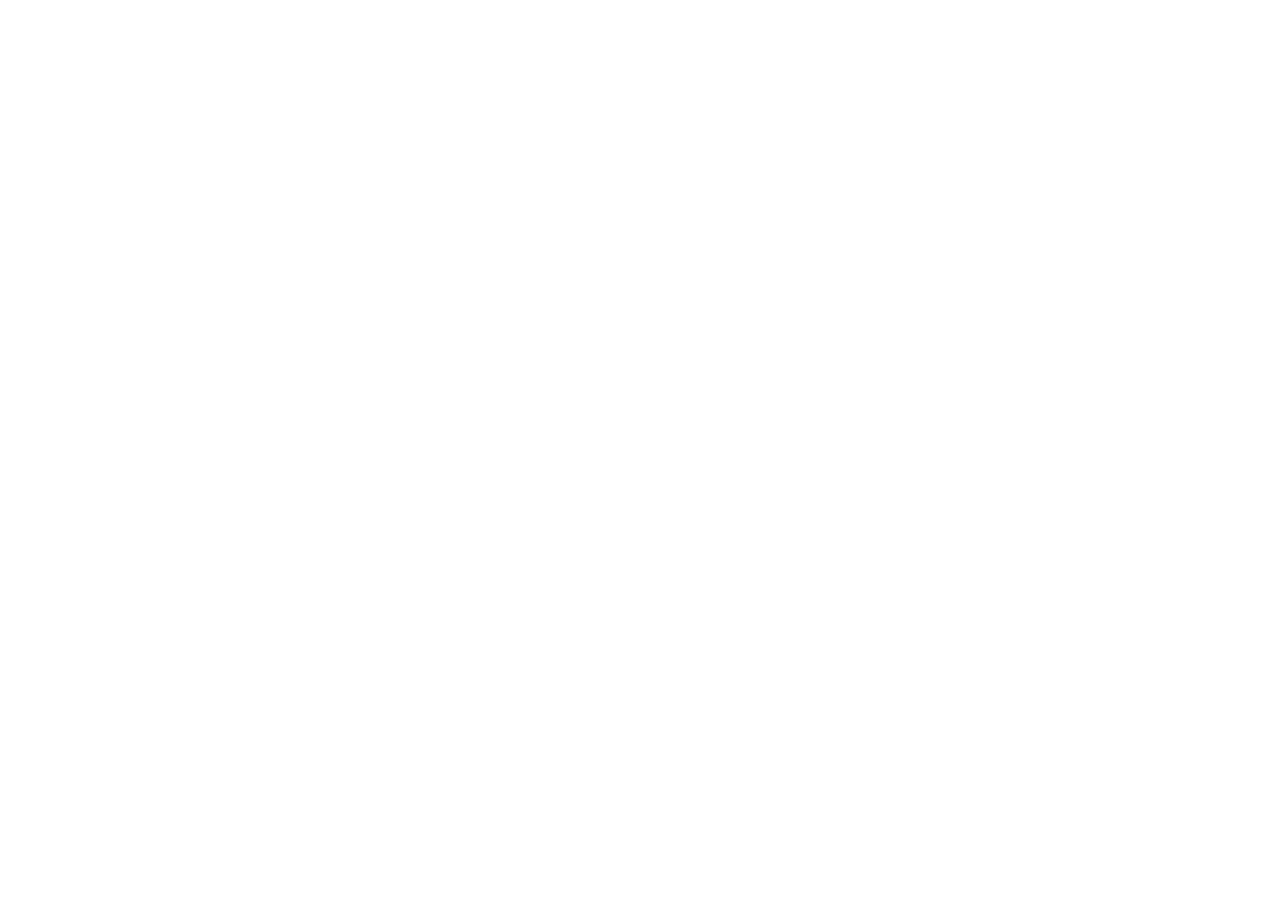
==== examples/jumbotron/books.html @ b1690940 "added empty books subpage" ====
<!DOCTYPE html>
<html lang="en">
  <head>
    

    <title></title>

    <!-- Bootstrap core CSS -->
    <link href="../../dist/css/bootstrap.min.css" rel="stylesheet">

    <!-- IE10 viewport hack for Surface/desktop Windows 8 bug -->
    <link href="../../assets/css/ie10-viewport-bug-workaround.css" rel="stylesheet">

    <!-- Custom styles for this template -->
    <link href="jumbotron.css" rel="stylesheet">

    <!-- Just for debugging purposes. Don't actually copy these 2 lines! -->
    <!--[if lt IE 9]><script src="../../assets/js/ie8-responsive-file-warning.js"></script><![endif]-->
    <script src="../../assets/js/ie-emulation-modes-warning.js"></script>

    <!-- HTML5 shim and Respond.js for IE8 support of HTML5 elements and media queries -->
    <!--[if lt IE 9]>
      <script src="https://oss.maxcdn.com/html5shiv/3.7.3/html5shiv.min.js"></script>
      <script src="https://oss.maxcdn.com/respond/1.4.2/respond.min.js"></script>
    <![endif]-->
  </head>

  <body>

<h2></h2>


  </body>
</html>
---- assets/css/ie10-viewport-bug-workaround.css ----
/*!
 * IE10 viewport hack for Surface/desktop Windows 8 bug
 * Copyright 2014-2015 Twitter, Inc.
 * Licensed under MIT (https://github.com/twbs/bootstrap/blob/master/LICENSE)
 */

/*
 * See the Getting Started docs for more information:
 * http://getbootstrap.com/getting-started/#support-ie10-width
 */
@-ms-viewport     { width: device-width; }
@-o-viewport      { width: device-width; }
@viewport         { width: device-width; }
---- examples/jumbotron/jumbotron.css ----
/* Move down content because we have a fixed navbar that is 50px tall */
body {
  padding-top: 50px;
  padding-bottom: 20px;
}

h2 {
  color: magenta;
}
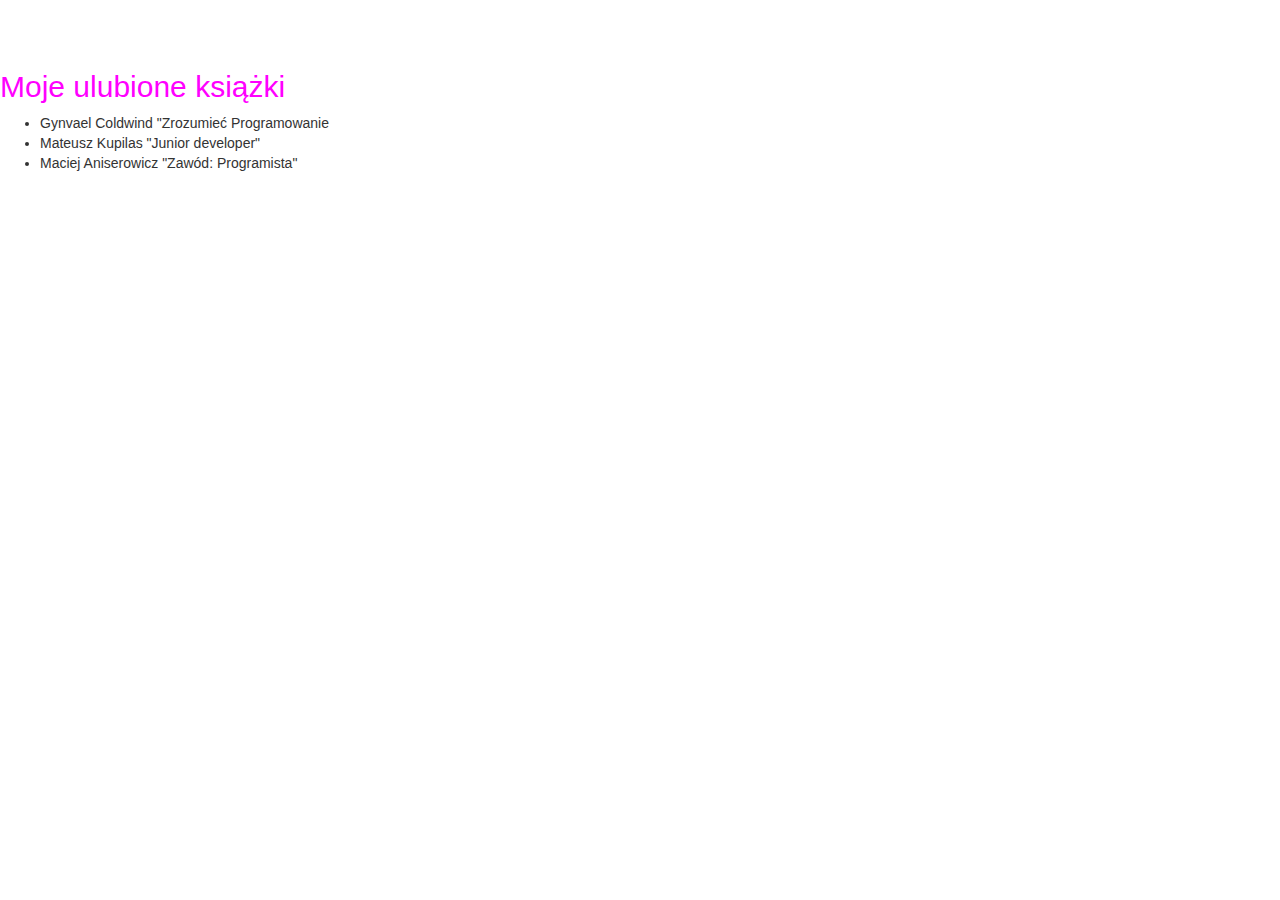
==== commit dab59f64: "added content to books subpage" ====
--- a/examples/jumbotron/books.html
+++ b/examples/jumbotron/books.html
@@ -3,7 +3,7 @@
   <head>
     
 
-    <title></title>
+    <title>My recommended books</title>
 
     <!-- Bootstrap core CSS -->
     <link href="../../dist/css/bootstrap.min.css" rel="stylesheet">
@@ -27,7 +27,13 @@
 
   <body>
 
-<h2></h2>
+<h2>Moje ulubione książki</h2>
+
+<ul>
+  <li>Gynvael Coldwind "Zrozumieć Programowanie</li>
+  <li>Mateusz Kupilas "Junior developer"</li>
+  <li>Maciej Aniserowicz "Zawód: Programista"</li>
+</ul>
 
 
   </body>
